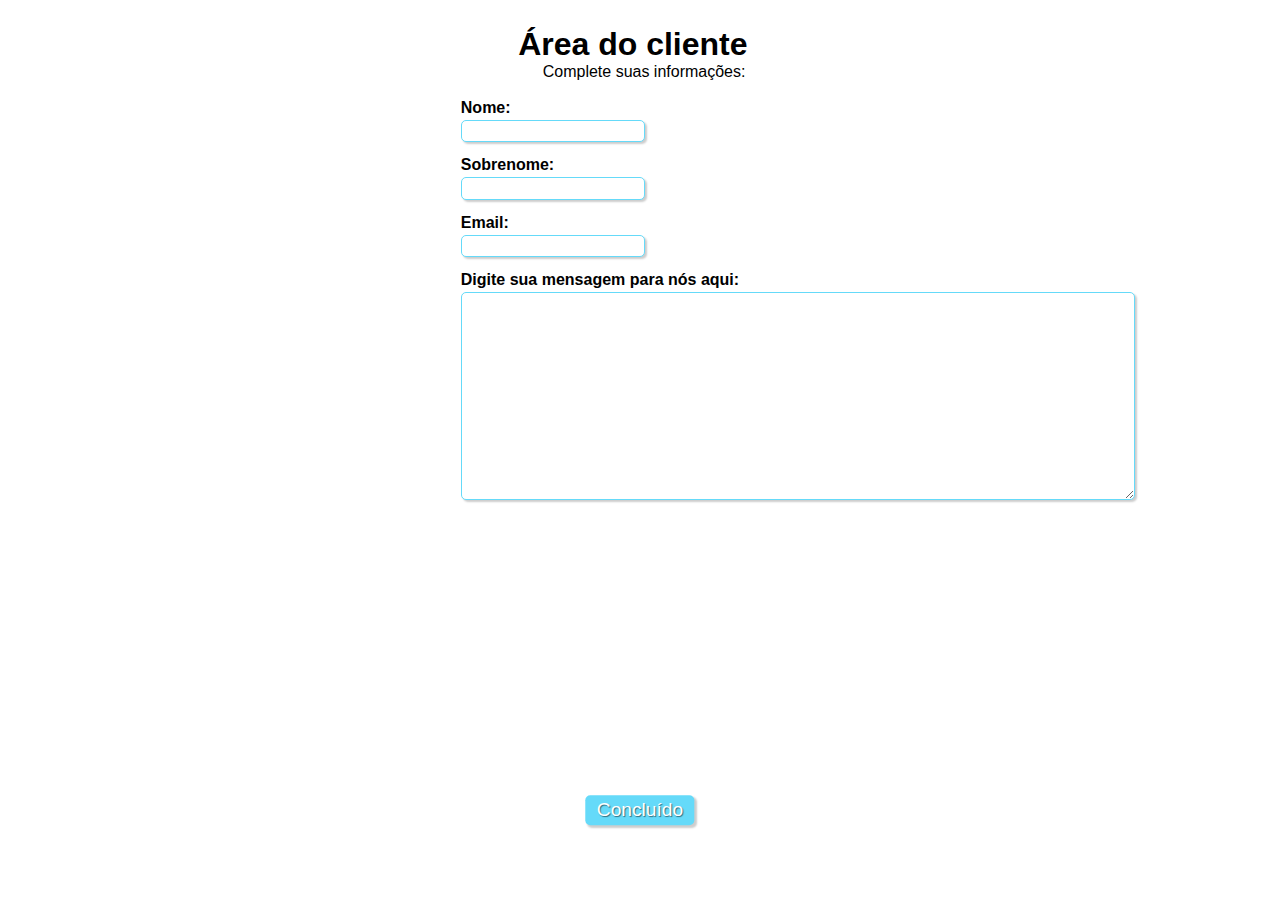
==== html/formulario.html @ 150fafe1 "Adicionado o form para preenchimento do cliente" ====
<!DOCTYPE html>
<html lang="en">
<head>
    <meta charset="UTF-8">
    <meta http-equiv="X-UA-Compatible" content="IE=edge">
    <meta name="viewport" content="width=device-width, initial-scale=1.0">
    <title>Área do cliente</title>
    <link rel="stylesheet" href="/css/formulario.css">    
</head>
<body>
    <main>
        <div class="container">

        

    <div>
        <h1 id="titulo">Área do cliente</h1>
        <p id="subtitulo">Complete suas informações:</p>
        <br>
    </div>

    <form>
        <fieldset class="campo">
            <div>
                <label for="nome"><strong>Nome:</strong></label>
                <input type="text" name="nome" id="nome" required>
            </div>

            <div>
                <label for="sobrenome"><strong>Sobrenome:</strong></label>
                <input type="text" name="sobrenome" id="sobrenome" required>
            </div>

        

        <div>
            <label for="email"><strong>Email:</strong></label>
            <input type="email" name="email" id="email" required>
        </div>

        

        <div >

            <label><strong>Digite sua mensagem para nós aqui:</strong></label>
            <textarea class="area-texto" row="6" style="width: 50em;" id="duvidas" name="duvidas"></textarea>
        </div>

        <button class="botao" type="submit">Concluído</button>

        </fieldset>

    </form>
        </div>
        </main>
    
</body>
</html>
---- css/formulario.css ----
*{
    margin: 0;
    padding: 0%;
}

#titulo{
    font-family: sans-serif;
    color: black;
    margin-left: 7%;
}

#subtitulo{
    font-family: sans-serif;
    color: black;
    margin-left: 10%;
}

fieldset{
    border: 0;
}

body{
    background-color: white;
    font-family: sans-serif;
    font-size: 1em;
    color: black;
    margin-left: 36%;
    margin-top: 2%;
    justify-content: center;
}

input, select, textarea, button{
    border-radius: 5px;
}


.campo label{
    margin-bottom: 0.2em;
    color: black;
    display: block;
}

fieldset.grupo .campo{
    float: left;
    margin-right: 1em;
}

.campo input[type="text"], .campo input[type="email"], .campo select, .campo textarea{
    padding: 0.2em;
    border: 1px solid #65daf9;
    box-shadow: 2px 2px 2px rgba(0,0,0,0.2);
    display: block;
    margin-bottom: 14px;
}

.campo select option{
    padding-right: 1em;
}

.campo input:focus, .campo select:focus, .campo textarea:focus{
    background: white;
}

.botao{
    font-size: 1.2em;
    background: #65daf9;
    border: 0;
    margin-bottom: 1em;
    color: white;
    padding: 0.2em 0.6em;
    box-shadow: 2px 2px 2px rgba(0, 0, 0, 0.2);
    text-shadow: 1px 1px 1px rgba(0, 0, 0, 0.5);
    position: absolute;
    top: 90%;
    left: 50%;
    margin-right: -50%;
    transform: translate(-50%, -50%);
}

.botao:hover{
    background: #65daf9;
    box-shadow: inset 2px 2px 2px rgba(0, 0, 0, 0.2);
    text-shadow: none;
}

.area-texto{
    height: 200px;
}
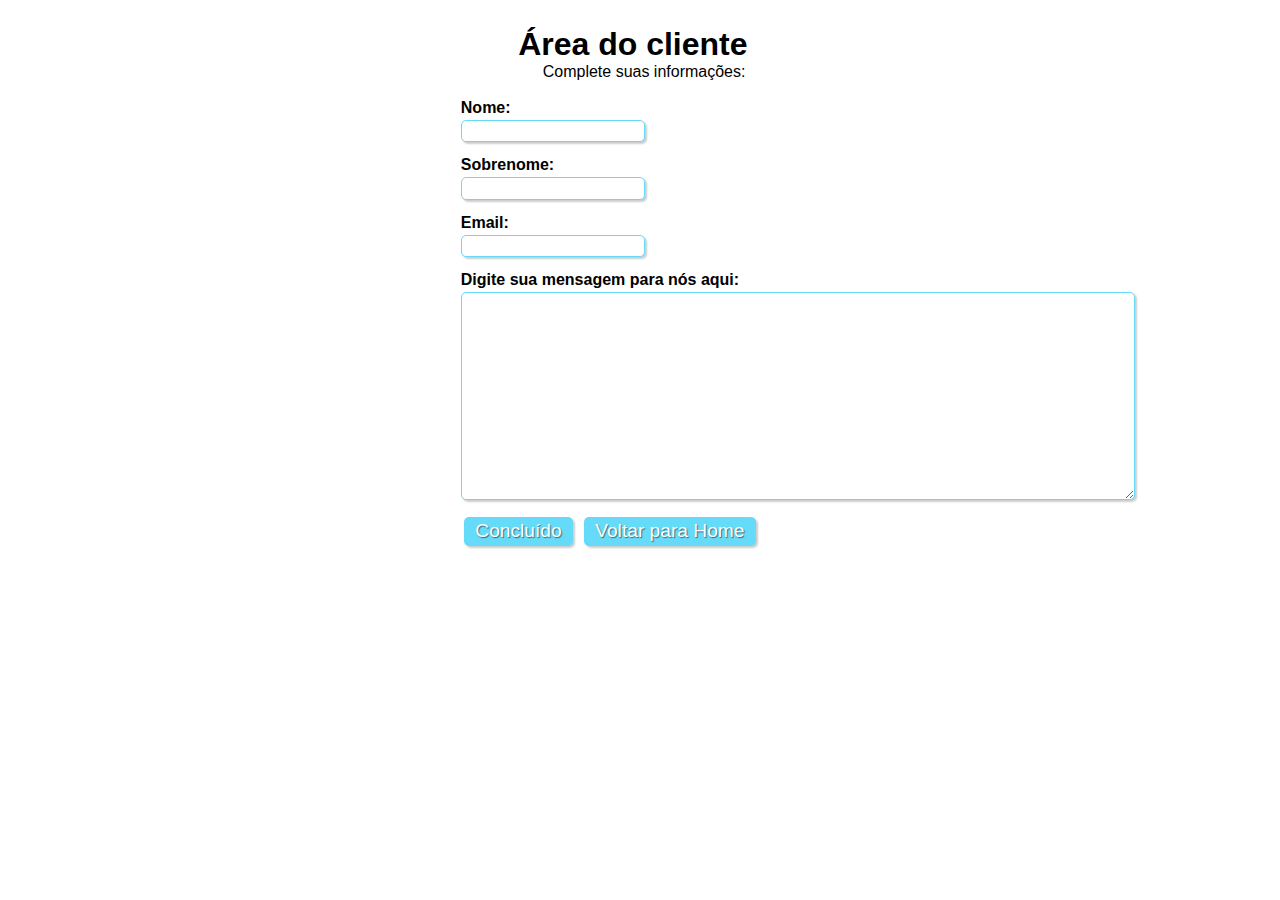
==== commit fd05a8ca: "feat(Ajustes-Finais):criando e refatorando classes" ====
--- a/html/formulario.html
+++ b/html/formulario.html
@@ -1,58 +1,56 @@
 <!DOCTYPE html>
 <html lang="en">
-<head>
-    <meta charset="UTF-8">
-    <meta http-equiv="X-UA-Compatible" content="IE=edge">
-    <meta name="viewport" content="width=device-width, initial-scale=1.0">
-    <title>Área do cliente</title>
-    <link rel="stylesheet" href="/css/formulario.css">    
-</head>
-<body>
-    <main>
-        <div class="container">
+    <head>
+        <meta charset="UTF-8" />
+        <meta http-equiv="X-UA-Compatible" content="IE=edge" />
+        <meta name="viewport" content="width=device-width, initial-scale=1.0" />
+        <title>Área do cliente</title>
+        <link rel="stylesheet" href="../css/formulario.css" />
+    </head>
+    <body>
+        <main>
+            <div class="container">
+                <div>
+                    <h1 id="titulo">Área do cliente</h1>
+                    <p id="subtitulo">Complete suas informações:</p>
+                    <br />
+                </div>
 
-        
+                <form>
+                    <fieldset class="campo">
+                        <div>
+                            <label for="nome"><strong>Nome:</strong></label>
+                            <input type="text" name="nome" id="nome" required />
+                        </div>
 
-    <div>
-        <h1 id="titulo">Área do cliente</h1>
-        <p id="subtitulo">Complete suas informações:</p>
-        <br>
-    </div>
+                        <div>
+                            <label for="sobrenome"><strong>Sobrenome:</strong></label>
+                            <input type="text" name="sobrenome" id="sobrenome" required />
+                        </div>
 
-    <form>
-        <fieldset class="campo">
-            <div>
-                <label for="nome"><strong>Nome:</strong></label>
-                <input type="text" name="nome" id="nome" required>
+                        <div>
+                            <label for="email"><strong>Email:</strong></label>
+                            <input type="email" name="email" id="email" required />
+                        </div>
+
+                        <div>
+                            <label><strong>Digite sua mensagem para nós aqui:</strong></label>
+                            <textarea
+                                class="area-texto"
+                                row="6"
+                                style="width: 50em"
+                                id="duvidas"
+                                name="duvidas"
+                            ></textarea>
+                        </div>
+
+                        <button class="botao" type="submit">Concluído</button>
+                        <button type="button" onclick="location.href='../index.html'" class="botao">
+                            Voltar para Home
+                        </button>
+                    </fieldset>
+                </form>
             </div>
-
-            <div>
-                <label for="sobrenome"><strong>Sobrenome:</strong></label>
-                <input type="text" name="sobrenome" id="sobrenome" required>
-            </div>
-
-        
-
-        <div>
-            <label for="email"><strong>Email:</strong></label>
-            <input type="email" name="email" id="email" required>
-        </div>
-
-        
-
-        <div >
-
-            <label><strong>Digite sua mensagem para nós aqui:</strong></label>
-            <textarea class="area-texto" row="6" style="width: 50em;" id="duvidas" name="duvidas"></textarea>
-        </div>
-
-        <button class="botao" type="submit">Concluído</button>
-
-        </fieldset>
-
-    </form>
-        </div>
         </main>
-    
-</body>
-</html>+    </body>
+</html>
--- a/css/formulario.css
+++ b/css/formulario.css
@@ -1,25 +1,25 @@
-*{
+* {
     margin: 0;
     padding: 0%;
 }
 
-#titulo{
+#titulo {
     font-family: sans-serif;
     color: black;
     margin-left: 7%;
 }
 
-#subtitulo{
+#subtitulo {
     font-family: sans-serif;
     color: black;
     margin-left: 10%;
 }
 
-fieldset{
+fieldset {
     border: 0;
 }
 
-body{
+body {
     background-color: white;
     font-family: sans-serif;
     font-size: 1em;
@@ -29,60 +29,63 @@
     justify-content: center;
 }
 
-input, select, textarea, button{
+input,
+select,
+textarea,
+button {
     border-radius: 5px;
 }
 
-
-.campo label{
+.campo label {
     margin-bottom: 0.2em;
     color: black;
     display: block;
 }
 
-fieldset.grupo .campo{
+fieldset.grupo .campo {
     float: left;
     margin-right: 1em;
 }
 
-.campo input[type="text"], .campo input[type="email"], .campo select, .campo textarea{
+.campo input[type="text"],
+.campo input[type="email"],
+.campo select,
+.campo textarea {
     padding: 0.2em;
     border: 1px solid #65daf9;
-    box-shadow: 2px 2px 2px rgba(0,0,0,0.2);
+    box-shadow: 2px 2px 2px rgba(0, 0, 0, 0.2);
     display: block;
     margin-bottom: 14px;
 }
 
-.campo select option{
+.campo select option {
     padding-right: 1em;
 }
 
-.campo input:focus, .campo select:focus, .campo textarea:focus{
+.campo input:focus,
+.campo select:focus,
+.campo textarea:focus {
     background: white;
 }
 
-.botao{
+.botao {
     font-size: 1.2em;
     background: #65daf9;
+    color: white;
     border: 0;
     margin-bottom: 1em;
-    color: white;
+    margin: 3px;
     padding: 0.2em 0.6em;
     box-shadow: 2px 2px 2px rgba(0, 0, 0, 0.2);
     text-shadow: 1px 1px 1px rgba(0, 0, 0, 0.5);
-    position: absolute;
-    top: 90%;
-    left: 50%;
-    margin-right: -50%;
-    transform: translate(-50%, -50%);
 }
 
-.botao:hover{
+.botao:hover {
     background: #65daf9;
     box-shadow: inset 2px 2px 2px rgba(0, 0, 0, 0.2);
     text-shadow: none;
 }
 
-.area-texto{
+.area-texto {
     height: 200px;
 }
